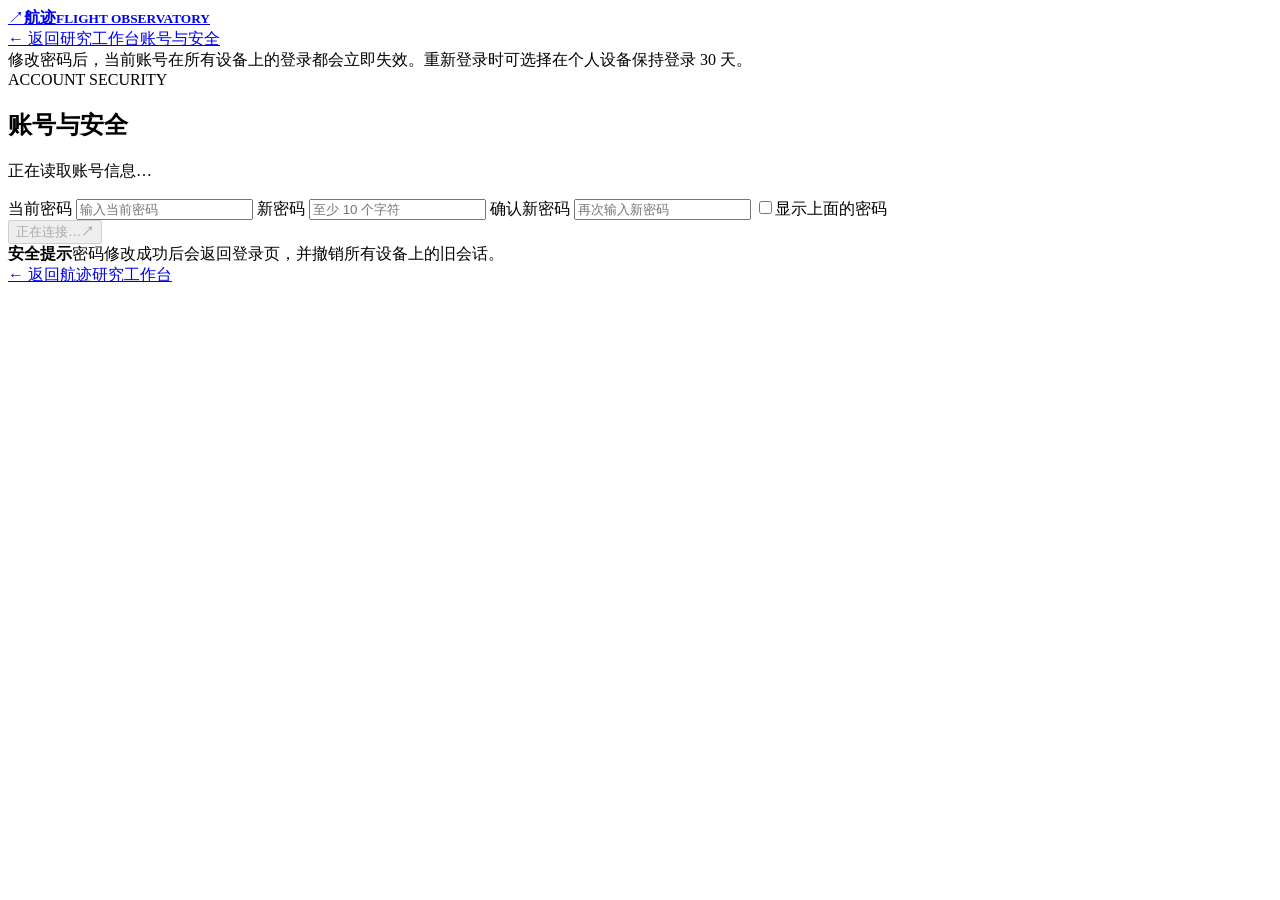
==== static/account.html @ 7bdc5a53 "Add files via upload" ====
<!doctype html>
<html lang="zh-CN">
<head>
  <meta charset="utf-8">
  <meta name="viewport" content="width=device-width,initial-scale=1">
  <meta name="theme-color" content="#102f32">
  <title>账号设置 · 航迹</title>
  <link rel="icon" href="/favicon.svg" type="image/svg+xml">
  <link rel="stylesheet" href="/auth.css">
</head>
<body>
<main class="account-shell">
  <aside class="account-aside">
    <a class="auth-brand" href="/"><span aria-hidden="true">↗</span><b>航迹<small>FLIGHT OBSERVATORY</small></b></a>
    <nav aria-label="账号页面导航"><a href="/">← 返回研究工作台</a><a href="/account">账号与安全</a></nav>
    <div class="account-note">修改密码后，当前账号在所有设备上的登录都会立即失效。重新登录时可选择在个人设备保持登录 30 天。</div>
  </aside>
  <section class="account-main">
    <div class="account-card">
      <div class="overline">ACCOUNT SECURITY</div>
      <h1>账号与安全</h1>
      <p id="account-name">正在读取账号信息…</p>
      <form id="password-form">
        <label for="old-password">当前密码</label>
        <input id="old-password" type="password" autocomplete="current-password" required maxlength="128" placeholder="输入当前密码">
        <label for="new-password">新密码</label>
        <input id="new-password" type="password" autocomplete="new-password" minlength="10" maxlength="128" required placeholder="至少 10 个字符">
        <label for="confirm-password">确认新密码</label>
        <input id="confirm-password" type="password" autocomplete="new-password" minlength="10" maxlength="128" required placeholder="再次输入新密码">
        <label class="remember"><input id="show-account-passwords" type="checkbox">显示上面的密码</label>
        <div id="message" role="status" class="auth-message" aria-live="polite"></div>
        <button id="save-password" type="submit" class="auth-submit" disabled><span>正在连接…</span><b aria-hidden="true">↗</b></button>
      </form>
      <div class="recovery-note"><strong>安全提示</strong><span>密码修改成功后会返回登录页，并撤销所有设备上的旧会话。</span></div>
      <a class="back-link" href="/">← 返回航迹研究工作台</a>
    </div>
  </section>
</main>
<script src="/account.js"></script>
</body>
</html>
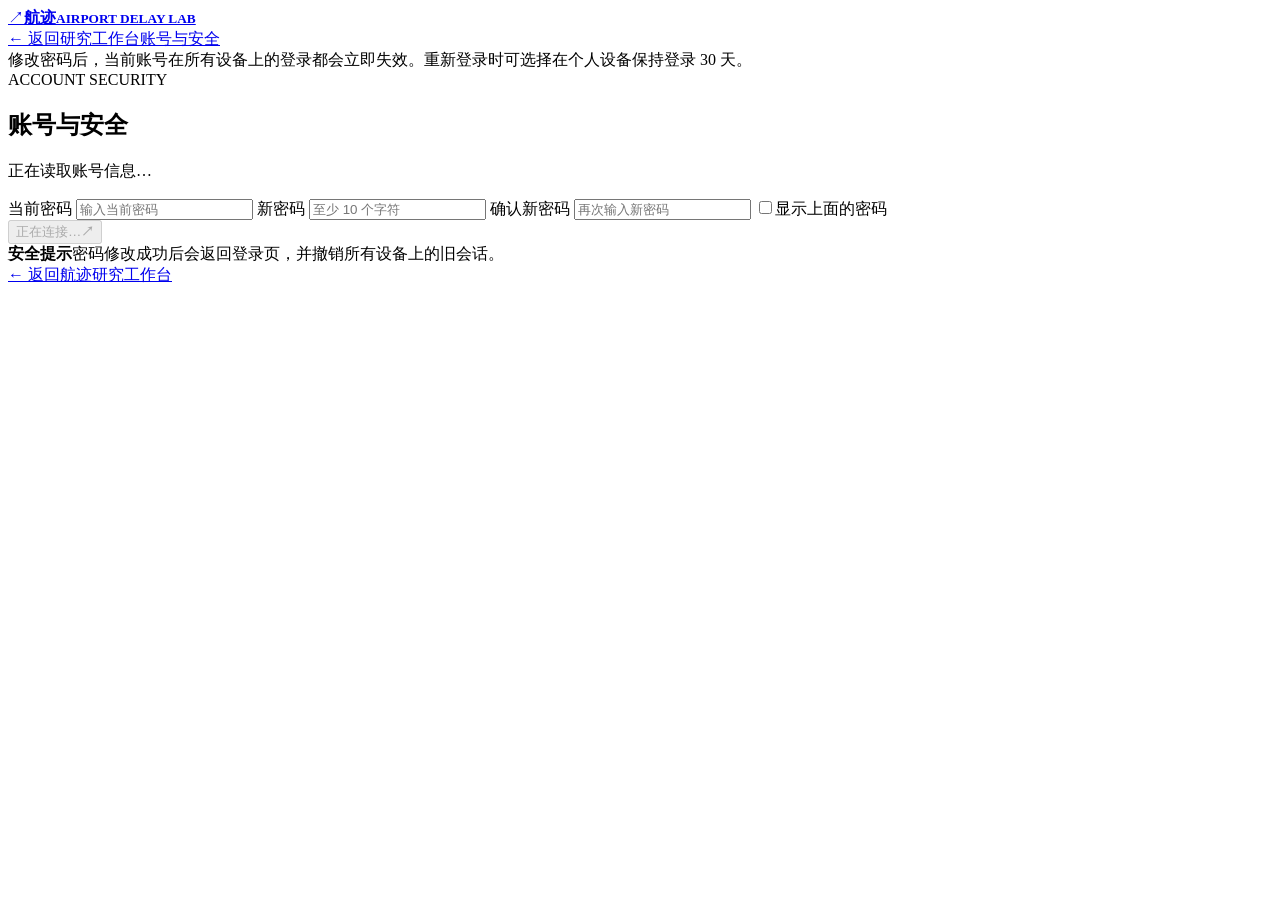
==== commit 66f208b9: "Deploy updated airport-hour delay model and UI" ====
--- a/static/account.html
+++ b/static/account.html
@@ -11,7 +11,7 @@
 <body>
 <main class="account-shell">
   <aside class="account-aside">
-    <a class="auth-brand" href="/"><span aria-hidden="true">↗</span><b>航迹<small>FLIGHT OBSERVATORY</small></b></a>
+    <a class="auth-brand" href="/"><span aria-hidden="true">↗</span><b>航迹<small>AIRPORT DELAY LAB</small></b></a>
     <nav aria-label="账号页面导航"><a href="/">← 返回研究工作台</a><a href="/account">账号与安全</a></nav>
     <div class="account-note">修改密码后，当前账号在所有设备上的登录都会立即失效。重新登录时可选择在个人设备保持登录 30 天。</div>
   </aside>
